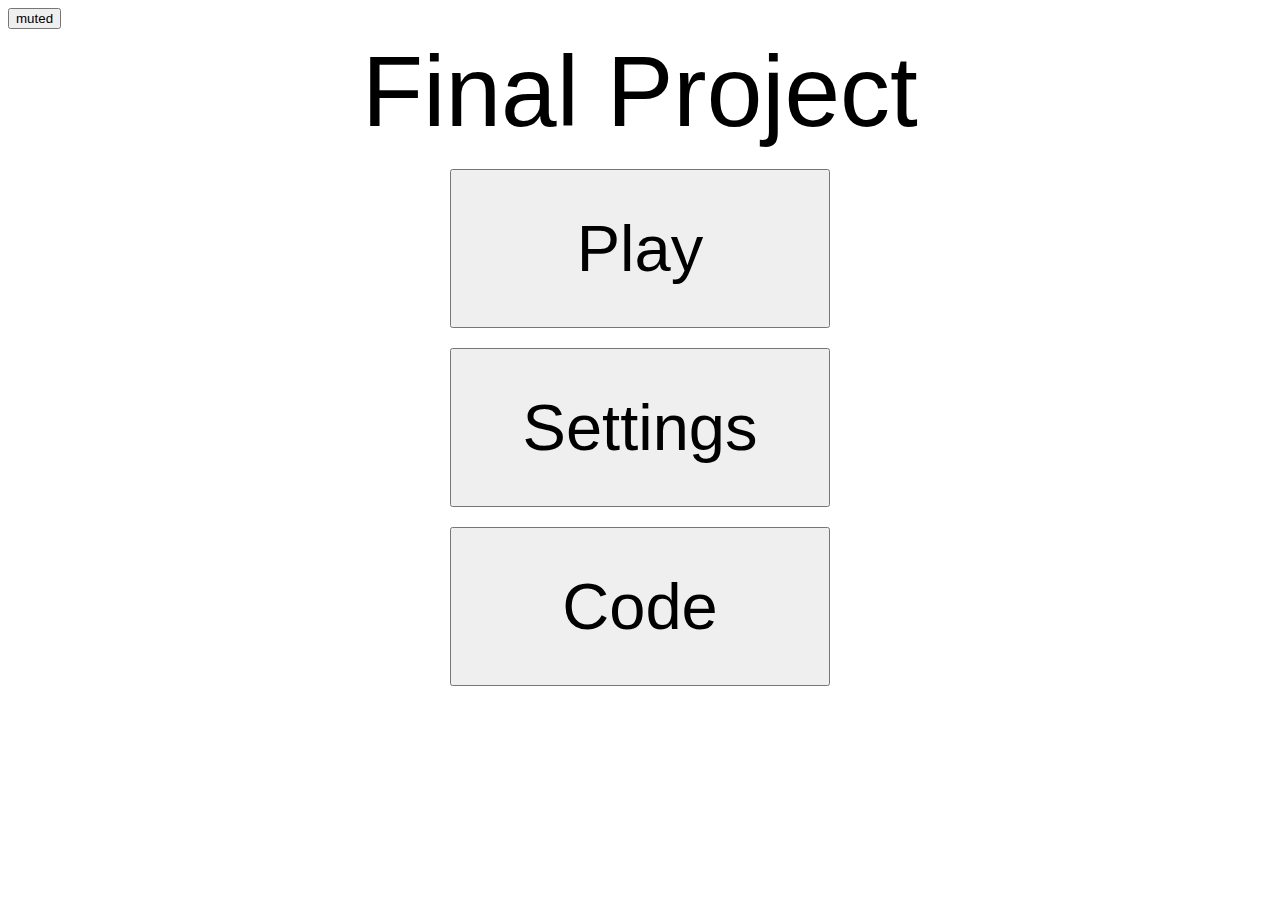
==== index.html @ b9d46f28 "add sfx" ====
<!DOCTYPE html>
<html>
  <head>
    <meta charset="utf-8">
    <meta name="viewport" content="width=device-width">
    <title>repl.it</title>
    <link href="style.css" rel="stylesheet" type="text/css" />
  </head>
  <body>
    <button id="mute-button">muted</button>
    <p id="game-title">Final Project</p>
    <div id="button-block">
    <button id="play-button">Play</button>
    <button id="settings-button">Settings</button>
    <button id="code-button">Code</button>
    </div>
    <audio id="music" src="/music/menu-theme.mp3"></audio>
    <audio id="click-sound" src="/sfx/click-button.mp3"></audio>
    <audio id="hover-sound" src="/sfx/hover-button.mp3"></audio>
    <script src="script.js"></script>
  </body>
</html>
---- style.css ----
#game-title {
  font-family: Arial, Helvetica, sans-serif;
  font-size: 100px;
  margin: 5px;
  padding: 0;
  text-align: center;
}

#play-button,
#settings-button,
#code-button {
  font-family: Arial, Helvetica, sans-serif;
  font-size: 65px;
  padding: 40px;
  margin-left: auto;
  margin-right: auto;
  margin-top: 20px;
  margin-bottom: 20px;
  width: 30%;
  display: block;
}


body {
  animation: fadeInAnimation ease 3s;
  animation-iteration-count: 1;
  animation-fill-mode: forwards;
}
  
@keyframes fadeInAnimation {
  0% {opacity:0; background-image: linear-gradient(darkred, black);}
  100% {opacity:0.25; background-image: linear-gradient(darkred, black);}
  100% {opacity:1; background-image: linear-gradient(darkred, black); }
}
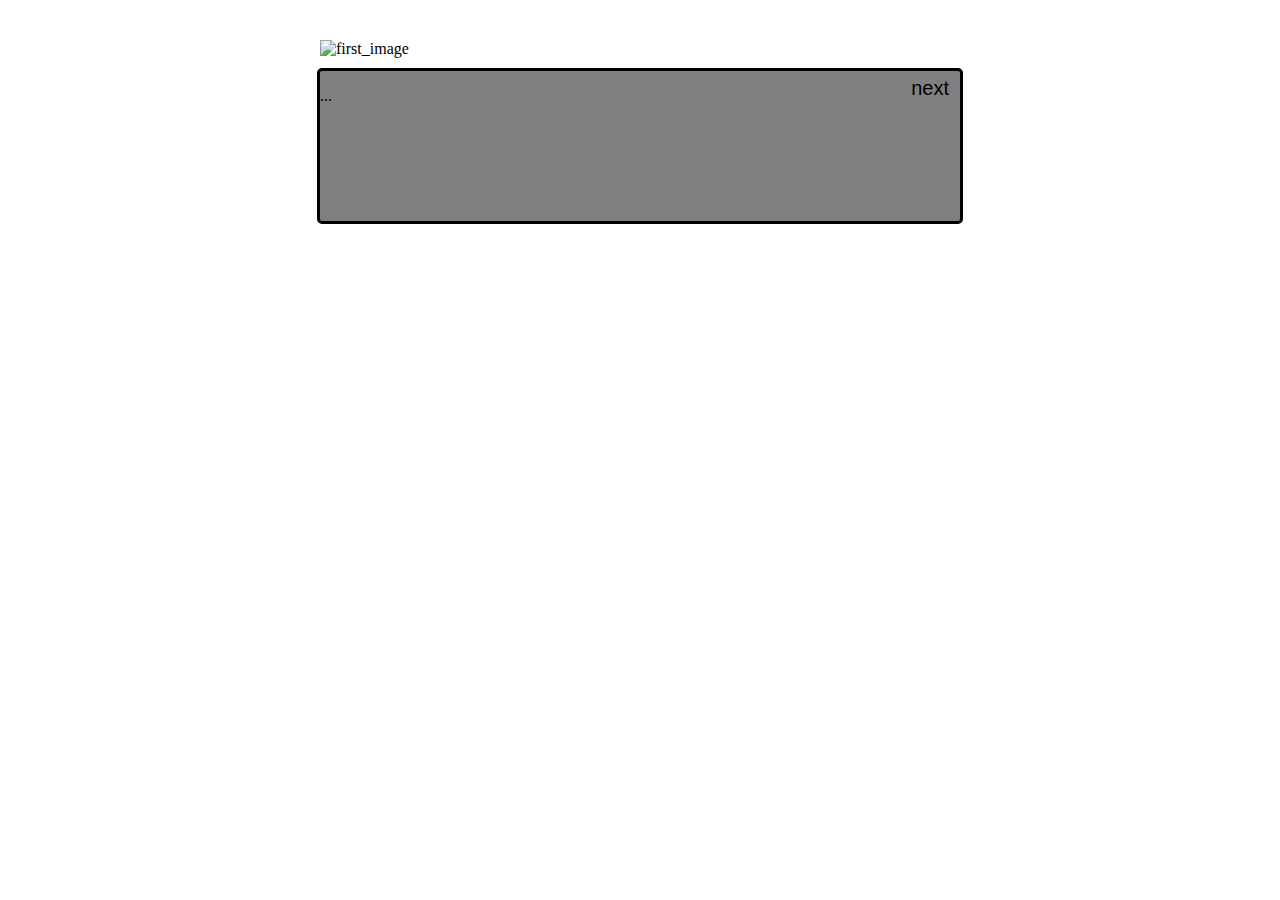
==== commit b58b883f: "new font added" ====
--- a/index.html
+++ b/index.html
@@ -4,19 +4,40 @@
     <meta charset="utf-8">
     <meta name="viewport" content="width=device-width">
     <title>repl.it</title>
+    <link rel="preload" href="fonts/tiki-tropic-font/TikiTropic.woff2" as="font" type="font/woff2" crossorigin>
     <link href="style.css" rel="stylesheet" type="text/css" />
   </head>
   <body>
-    <button id="mute-button">muted</button>
-    <p id="game-title">Final Project</p>
-    <div id="button-block">
-    <button id="play-button">Play</button>
-    <button id="settings-button">Settings</button>
-    <button id="code-button">Code</button>
+    <div id="visual-novel">
+      <img id="image-1" src="visual-novel/first.png" alt="first_image">
+      <div id="text-box">
+      <button id="text-box-next">next</button>
+      <p id="text-box-text">...</p></div>
     </div>
-    <audio id="music" src="/music/menu-theme.mp3"></audio>
-    <audio id="click-sound" src="/sfx/click-button.mp3"></audio>
-    <audio id="hover-sound" src="/sfx/hover-button.mp3"></audio>
-    <script src="script.js"></script>
+
+    <div id="start-menu">
+      <button id="mute-button">Unmuted</button>
+      <p id="game-title">
+        <span class="pink">A</span>
+        <span class="orange">d</span>
+        <span class="pink">v</span>
+        <span class="orange">e</span>
+        <span class="pink">n</span>
+        <span class="orange">t</span>
+        <span class="pink">u</span>
+        <span class="orange">r</span>
+        <span class="pink">e</span>
+        <span class="brown"> Go!</span>
+      </p>
+      <div id="button-block">
+      <button id="play-button">Play</button>
+      <button id="settings-button">Settings</button>
+      <button id="code-button">Code</button>
+      </div>
+      <audio id="music" src="/music/menu-theme.mp3"></audio>
+      <audio id="click-sound" src="/sfx/click-button.mp3"></audio>
+      <audio id="hover-sound" src="/sfx/hover-button.mp3"></audio>
+      <script src="script.js"></script>
+    </div>
   </body>
 </html>--- a/style.css
+++ b/style.css
@@ -1,5 +1,43 @@
+@font-face {
+    font-family: 'Tiki Tropic';
+    src: url('TikiTropic.eot');
+    src: url('TikiTropic.eot?#iefix') format('embedded-opentype'),
+        url('TikiTropic.woff2') format('woff2'),
+        url('TikiTropic.woff') format('woff'),
+        url('TikiTropic.ttf') format('truetype'),
+        url('TikiTropic.svg#TikiTropic') format('svg');
+    font-weight: normal;
+    font-style: normal;
+    font-display: swap;
+}
+
+body {
+  margin: 0;
+  height: 100%
+}
+
+#image-1 {
+  display: block;
+  margin-right: auto;
+  margin-left: auto;
+  margin-top: 40px;
+  height: 50%;
+  width:50%;
+}
+
+#start-menu {
+  display: none;
+  background-image: url(visual-novel/zero.jpg);
+  position: fixed;
+  width: 100%;
+  height: 100%;
+  left: 0;
+  top: 0;
+  z-index: 10;
+}
+
 #game-title {
-  font-family: Arial, Helvetica, sans-serif;
+  font-family: 'Tiki Tropic';
   font-size: 100px;
   margin: 5px;
   padding: 0;
@@ -9,7 +47,8 @@
 #play-button,
 #settings-button,
 #code-button {
-  font-family: Arial, Helvetica, sans-serif;
+  font-family: 'Tiki Tropic';
+  -webkit-text-stroke: 3px white;
   font-size: 65px;
   padding: 40px;
   margin-left: auto;
@@ -18,19 +57,68 @@
   margin-bottom: 20px;
   width: 30%;
   display: block;
+  color: inherit;
+}
+
+#play-button {
+  color: rgb(233, 8, 120)
+}
+
+#settings-button {
+  color: rgb(245, 129, 31)
+}
+
+#code-button {
+  color: rgb(93, 29, 20)
 }
 
 
-body {
+
+
+#visual-novel {
   animation: fadeInAnimation ease 3s;
   animation-iteration-count: 1;
   animation-fill-mode: forwards;
 }
   
 @keyframes fadeInAnimation {
-  0% {opacity:0; background-image: linear-gradient(darkred, black);}
-  100% {opacity:0.25; background-image: linear-gradient(darkred, black);}
-  100% {opacity:1; background-image: linear-gradient(darkred, black); }
+  0% {opacity:0; }
+  50% {opacity:0; }
+  100% {opacity:1; }
 }
 
 
+#text-box {
+  width: 50%;
+  height: 150px;
+  background-color: grey;
+  border: 3px solid black;
+  border-radius: 5px;
+  display: block;
+  margin-right: auto;
+  margin-left: auto;
+  margin-top: 10px;
+}
+
+#text-box-next {
+  float: right;
+  font-size: 20px;
+  border: none;
+  background-color: transparent;
+  margin: 5px;
+}
+
+.pink {
+  color: rgb(233, 8, 120);
+  -webkit-text-stroke: 3px white;
+}
+
+.orange {
+  color: rgb(245, 129, 31);
+  -webkit-text-stroke: 3px white;
+}
+
+.brown {
+  color: rgb(93, 29, 20);
+  -webkit-text-stroke: 3px white;
+}
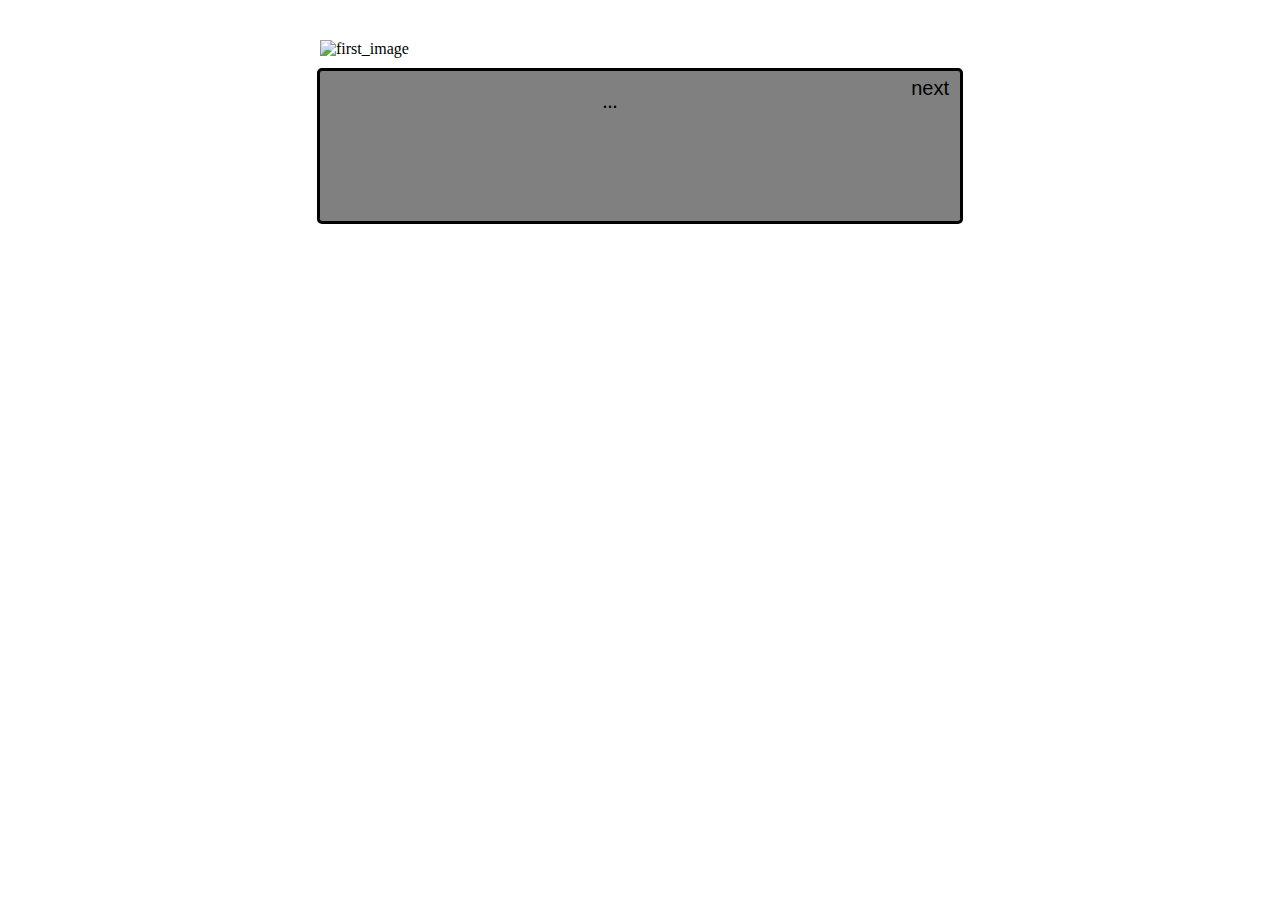
==== commit d3ed5968: "better menu and added level selection" ====
--- a/index.html
+++ b/index.html
@@ -16,7 +16,7 @@
     </div>
 
     <div id="start-menu">
-      <button id="mute-button">Unmuted</button>
+      <button id="mute-button-1"><img id="mute-button-image-1" src="images/unmute-button.png" alt="volume_control_button"></button>
       <p id="game-title">
         <span class="pink">A</span>
         <span class="orange">d</span>
@@ -37,7 +37,18 @@
       <audio id="music" src="/music/menu-theme.mp3"></audio>
       <audio id="click-sound" src="/sfx/click-button.mp3"></audio>
       <audio id="hover-sound" src="/sfx/hover-button.mp3"></audio>
-      <script src="script.js"></script>
+
     </div>
+  <div id="level-buttons">
+  <button id="mute-button-2"><img id="mute-button-image-2" src="images/unmute-button.png" alt="volume_control_button"></button>
+  <p id="select-level-title">Select Level</p>
+  <div id="level-button-section">
+  <button id="level-1">Level 1</button>
+  <button id="level-2">Level 2</button>
+  <button id="level-3">Level 3</button>
+  <button id="level-4">Level 4</button>
+  </div>
+  </div>
+  <script src="script.js"></script>
   </body>
 </html>--- a/style.css
+++ b/style.css
@@ -38,10 +38,10 @@
 
 #game-title {
   font-family: 'Tiki Tropic';
+  text-align: center;
   font-size: 100px;
   margin: 5px;
   padding: 0;
-  text-align: center;
 }
 
 #play-button,
@@ -58,22 +58,29 @@
   width: 30%;
   display: block;
   color: inherit;
+  border-radius: 5px;
+  border: inherit;
+  background-color: rgba(255, 255, 255, 0.4)
 }
 
 #play-button {
-  color: rgb(233, 8, 120)
+  color: rgb(233, 8, 120);
+  border: 3px solid rgb(233, 8, 120);
 }
 
 #settings-button {
-  color: rgb(245, 129, 31)
+  color: rgb(245, 129, 31);
+  border: 3px solid rgb(245, 129, 31);
 }
 
 #code-button {
-  color: rgb(93, 29, 20)
-}
-
-
-
+  color: rgb(93, 29, 20);
+  border: 3px solid rgb(93, 29, 20);
+}
+
+#play-button:hover,
+#settings-button:hover,
+#code-button:hover { background-color: rgba(255, 255, 255, 0.6) }
 
 #visual-novel {
   animation: fadeInAnimation ease 3s;
@@ -100,6 +107,12 @@
   margin-top: 10px;
 }
 
+#text-box-text {
+  line-height: 20px;
+  text-align: center;
+  font-size: 20px;
+}
+
 #text-box-next {
   float: right;
   font-size: 20px;
@@ -122,3 +135,71 @@
   color: rgb(93, 29, 20);
   -webkit-text-stroke: 3px white;
 }
+
+#mute-button-1,
+#mute-button-2 {
+  border: 0;
+  background-color: transparent;
+  float: left;
+}
+
+#level-1,
+#level-2,
+#level-3,
+#level-4 {
+  height: 300px;
+  width: 300px;
+  margin: 10px;
+  border: 8px solid rgb(93, 29, 20);
+  border-radius: 10px;
+  font-size: 45px;
+  background-color: rgba(255, 255, 255, 0.4);
+  font-family: 'Tiki Tropic';
+  color: initial;
+  -webkit-text-stroke: initial;
+}
+
+#level-1:hover,
+#level-2:hover,
+#level-3:hover,
+#level-4:hover { background-color: rgba(255, 255, 255, 0.6) }
+
+#level-1,
+#level-3 {
+  color: rgb(245, 129, 31);
+  -webkit-text-stroke: 2px white;
+}
+
+#level-2,
+#level-4 {
+  color: rgb(233, 8, 120);
+  -webkit-text-stroke: 2px white;
+}
+
+#level-buttons {
+  display: none;
+  background-image: url(visual-novel/zero.jpg);
+  position: fixed;
+  width: 100%;
+  height: 100%;
+  left: 0;
+  top: 0;
+  z-index: 10;
+}
+
+#level-button-section {
+  display: block;
+  margin-right: 110px;
+  margin-left: 110px;
+  margin-top: 100px
+}
+
+#select-level-title {
+  font-family: 'Tiki Tropic';
+  text-align: center;
+  font-size: 100px;
+  margin: 5px;
+  padding: 0;
+  color: rgb(93, 29, 20);
+  -webkit-text-stroke: 3px white;
+}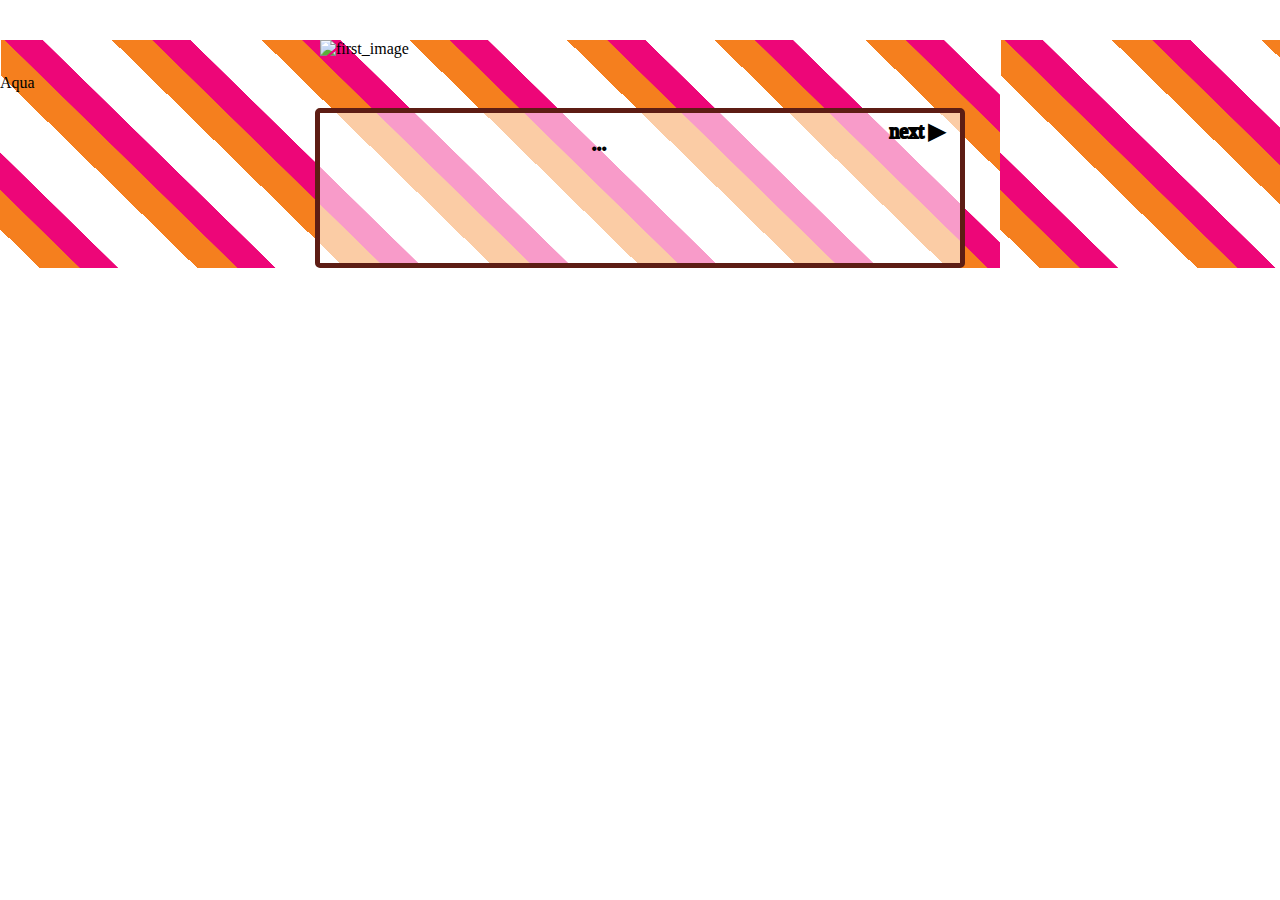
==== commit ebdbd076: "add new move cell and in game options" ====
--- a/index.html
+++ b/index.html
@@ -3,17 +3,20 @@
   <head>
     <meta charset="utf-8">
     <meta name="viewport" content="width=device-width">
-    <title>repl.it</title>
+    <title>Adventure Go!</title>
+    <link rel="preload" href="FredokaOne-Regular.woff2" as="font" type="font/woff2" crossorigin>
     <link rel="preload" href="fonts/tiki-tropic-font/TikiTropic.woff2" as="font" type="font/woff2" crossorigin>
     <link href="style.css" rel="stylesheet" type="text/css" />
   </head>
   <body>
     <div id="visual-novel">
       <img id="image-1" src="visual-novel/first.png" alt="first_image">
+      <p id="text-box-speaker">Aqua</p>
       <div id="text-box">
       <button id="text-box-next">next</button>
       <p id="text-box-text">...</p></div>
     </div>
+    
 
     <div id="start-menu">
       <button id="mute-button-1"><img id="mute-button-image-1" src="images/unmute-button.png" alt="volume_control_button"></button>
@@ -41,6 +44,7 @@
     </div>
   <div id="level-buttons">
   <button id="mute-button-2"><img id="mute-button-image-2" src="images/unmute-button.png" alt="volume_control_button"></button>
+  <button id="back-to-menu">Back</button>
   <p id="select-level-title">Select Level</p>
   <div id="level-button-section">
   <button id="level-1">Level 1</button>
--- a/style.css
+++ b/style.css
@@ -11,6 +11,15 @@
     font-display: swap;
 }
 
+@font-face {
+    font-family: 'Fredoka One';
+    src: url('FredokaOne-Regular.woff2') format('woff2'),
+        url('FredokaOne-Regular.woff') format('woff');
+    font-weight: normal;
+    font-style: normal;
+    font-display: swap;
+}
+
 body {
   margin: 0;
   height: 100%
@@ -34,6 +43,7 @@
   left: 0;
   top: 0;
   z-index: 10;
+  animation: fadeInAnimation ease 1s;
 }
 
 #game-title {
@@ -83,7 +93,8 @@
 #code-button:hover { background-color: rgba(255, 255, 255, 0.6) }
 
 #visual-novel {
-  animation: fadeInAnimation ease 3s;
+  background-image: url('/visual-novel/visual-novel-pattern.png');
+  animation: fadeInAnimation ease 6s;
   animation-iteration-count: 1;
   animation-fill-mode: forwards;
 }
@@ -98,8 +109,8 @@
 #text-box {
   width: 50%;
   height: 150px;
-  background-color: grey;
-  border: 3px solid black;
+  background-color: rgba(255, 255, 255, 0.6);
+  border: 5px solid rgb(93, 29, 20);
   border-radius: 5px;
   display: block;
   margin-right: auto;
@@ -108,9 +119,12 @@
 }
 
 #text-box-text {
+  color: white;
   line-height: 20px;
   text-align: center;
   font-size: 20px;
+  font-family: 'Fredoka One';
+  -webkit-text-stroke: 2px black;
 }
 
 #text-box-next {
@@ -119,6 +133,21 @@
   border: none;
   background-color: transparent;
   margin: 5px;
+  color: white;
+  font-family: 'Fredoka One';
+  -webkit-text-stroke: 2px black;
+}
+
+#text-box-next:after {
+  margin: 5px;
+  content: '\25b6';
+  animation: nextarrow 0.7s infinite alternate;
+  color: black;
+}
+
+@keyframes nextarrow {
+  0% { opacity: 0.1 }
+  100% { opacity: 0.9 }
 }
 
 .pink {
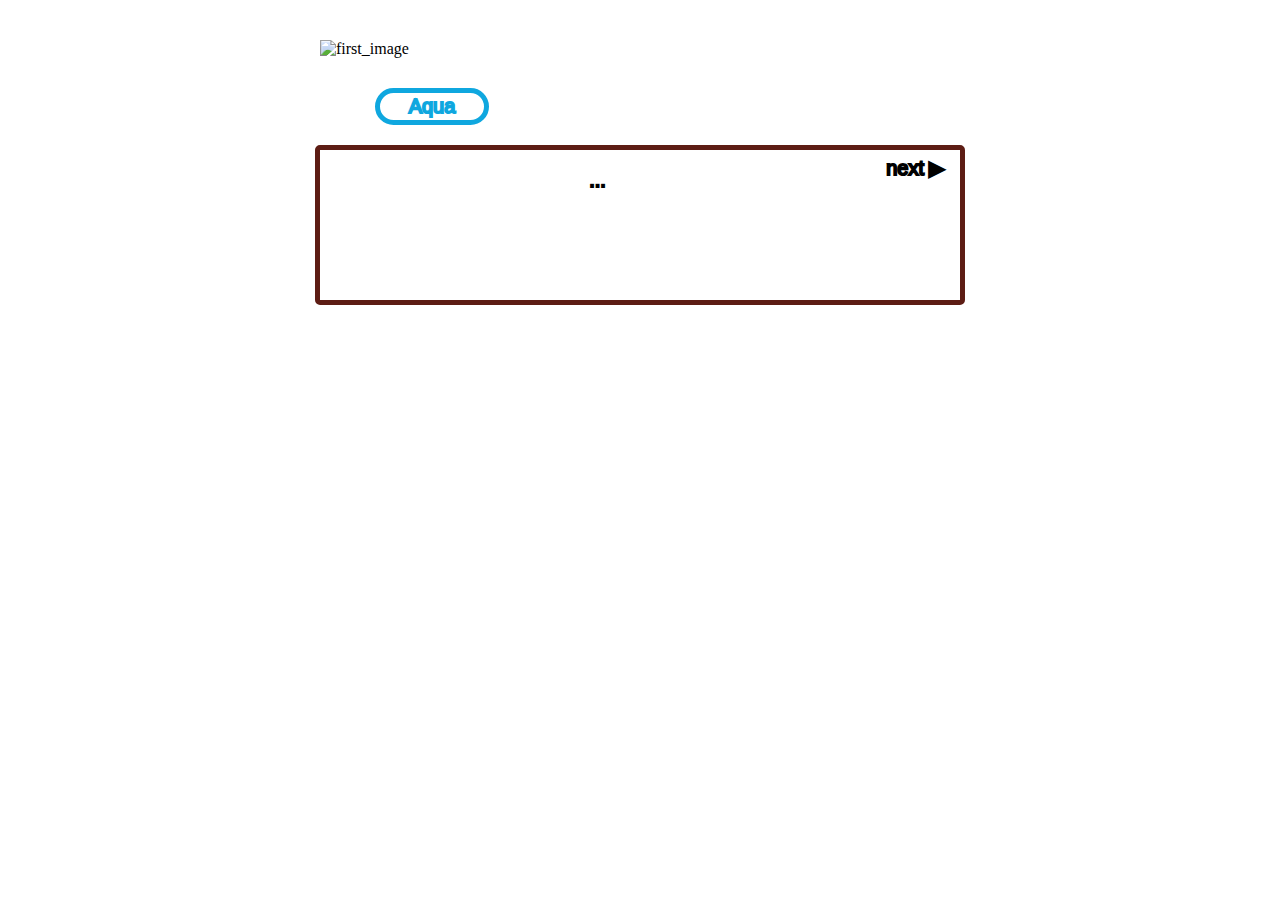
==== commit 1ae274b8: "fix image load delay" ====
--- a/index.html
+++ b/index.html
@@ -9,50 +9,21 @@
     <link href="style.css" rel="stylesheet" type="text/css" />
   </head>
   <body>
+
     <div id="visual-novel">
+      <img id="image-2" src="visual-novel/second.png" alt="second_image">
+      <img id="image-3" src="visual-novel/third.png" alt="third_image">
+      <img id="image-4" src="visual-novel/fourth.png" alt="fourth_image">
+      <img id="image-5" src="visual-novel/fifth.png" alt="fifth_image">
       <img id="image-1" src="visual-novel/first.png" alt="first_image">
       <p id="text-box-speaker">Aqua</p>
       <div id="text-box">
       <button id="text-box-next">next</button>
       <p id="text-box-text">...</p></div>
     </div>
+
+    <audio id="click-sound" src="/sfx/click-button.mp3"></audio>
     
-
-    <div id="start-menu">
-      <button id="mute-button-1"><img id="mute-button-image-1" src="images/unmute-button.png" alt="volume_control_button"></button>
-      <p id="game-title">
-        <span class="pink">A</span>
-        <span class="orange">d</span>
-        <span class="pink">v</span>
-        <span class="orange">e</span>
-        <span class="pink">n</span>
-        <span class="orange">t</span>
-        <span class="pink">u</span>
-        <span class="orange">r</span>
-        <span class="pink">e</span>
-        <span class="brown"> Go!</span>
-      </p>
-      <div id="button-block">
-      <button id="play-button">Play</button>
-      <button id="settings-button">Settings</button>
-      <button id="code-button">Code</button>
-      </div>
-      <audio id="music" src="/music/menu-theme.mp3"></audio>
-      <audio id="click-sound" src="/sfx/click-button.mp3"></audio>
-      <audio id="hover-sound" src="/sfx/hover-button.mp3"></audio>
-
-    </div>
-  <div id="level-buttons">
-  <button id="mute-button-2"><img id="mute-button-image-2" src="images/unmute-button.png" alt="volume_control_button"></button>
-  <button id="back-to-menu">Back</button>
-  <p id="select-level-title">Select Level</p>
-  <div id="level-button-section">
-  <button id="level-1">Level 1</button>
-  <button id="level-2">Level 2</button>
-  <button id="level-3">Level 3</button>
-  <button id="level-4">Level 4</button>
-  </div>
-  </div>
-  <script src="script.js"></script>
+  <script src="visual-novel-script.js"></script>
   </body>
 </html>--- a/style.css
+++ b/style.css
@@ -1,28 +1,30 @@
 @font-face {
-    font-family: 'Tiki Tropic';
-    src: url('TikiTropic.eot');
-    src: url('TikiTropic.eot?#iefix') format('embedded-opentype'),
-        url('TikiTropic.woff2') format('woff2'),
-        url('TikiTropic.woff') format('woff'),
-        url('TikiTropic.ttf') format('truetype'),
-        url('TikiTropic.svg#TikiTropic') format('svg');
-    font-weight: normal;
-    font-style: normal;
-    font-display: swap;
+  font-family: 'Tiki Tropic';
+  src: url('TikiTropic.eot');
+  src:
+    url('TikiTropic.eot?#iefix') format('embedded-opentype'),
+    url('TikiTropic.woff2') format('woff2'),
+    url('TikiTropic.woff') format('woff'),
+    url('TikiTropic.ttf') format('truetype'),
+    url('TikiTropic.svg#TikiTropic') format('svg');
+  font-weight: normal;
+  font-style: normal;
+  font-display: swap;
 }
 
 @font-face {
-    font-family: 'Fredoka One';
-    src: url('FredokaOne-Regular.woff2') format('woff2'),
-        url('FredokaOne-Regular.woff') format('woff');
-    font-weight: normal;
-    font-style: normal;
-    font-display: swap;
+  font-family: 'Fredoka One';
+  src:
+    url('FredokaOne-Regular.woff2') format('woff2'),
+    url('FredokaOne-Regular.woff') format('woff');
+  font-weight: normal;
+  font-style: normal;
+  font-display: swap;
 }
 
 body {
   margin: 0;
-  height: 100%
+  height: 100%;
 }
 
 #image-1 {
@@ -31,11 +33,11 @@
   margin-left: auto;
   margin-top: 40px;
   height: 50%;
-  width:50%;
+  width: 50%;
 }
 
 #start-menu {
-  display: none;
+  display: block;
   background-image: url(visual-novel/zero.jpg);
   position: fixed;
   width: 100%;
@@ -43,11 +45,11 @@
   left: 0;
   top: 0;
   z-index: 10;
-  animation: fadeInAnimation ease 1s;
+  animation: fadeInAnimationMenu ease 1s;
 }
 
 #game-title {
-  font-family: 'Tiki Tropic';
+  font-family: 'Tiki Tropic', Arial, Helvetica, sans-serif;
   text-align: center;
   font-size: 100px;
   margin: 5px;
@@ -57,7 +59,7 @@
 #play-button,
 #settings-button,
 #code-button {
-  font-family: 'Tiki Tropic';
+  font-family: 'Tiki Tropic', Arial, Helvetica, sans-serif;
   -webkit-text-stroke: 3px white;
   font-size: 65px;
   padding: 40px;
@@ -70,7 +72,7 @@
   color: inherit;
   border-radius: 5px;
   border: inherit;
-  background-color: rgba(255, 255, 255, 0.4)
+  background-color: rgba(255, 255, 255, 0.4);
 }
 
 #play-button {
@@ -90,21 +92,25 @@
 
 #play-button:hover,
 #settings-button:hover,
-#code-button:hover { background-color: rgba(255, 255, 255, 0.6) }
+#code-button:hover { background-color: rgba(255, 255, 255, 0.6); }
 
 #visual-novel {
-  background-image: url('/visual-novel/visual-novel-pattern.png');
+  background-image: url('/visual-novel/bg-image.png');
   animation: fadeInAnimation ease 6s;
   animation-iteration-count: 1;
   animation-fill-mode: forwards;
 }
-  
+
 @keyframes fadeInAnimation {
-  0% {opacity:0; }
-  50% {opacity:0; }
-  100% {opacity:1; }
-}
-
+  0% { opacity: 0; }
+  70% { opacity: 0; }
+  100% { opacity: 1; }
+}
+
+@keyframes fadeInAnimationMenu {
+  0% { opacity: 0; }
+  100% { opacity: 1; }
+}
 
 #text-box {
   width: 50%;
@@ -115,7 +121,7 @@
   display: block;
   margin-right: auto;
   margin-left: auto;
-  margin-top: 10px;
+  margin-top: 5px;
 }
 
 #text-box-text {
@@ -123,7 +129,7 @@
   line-height: 20px;
   text-align: center;
   font-size: 20px;
-  font-family: 'Fredoka One';
+  font-family: 'Fredoka One', Arial, Helvetica, sans-serif;
   -webkit-text-stroke: 2px black;
 }
 
@@ -134,11 +140,11 @@
   background-color: transparent;
   margin: 5px;
   color: white;
-  font-family: 'Fredoka One';
+  font-family: 'Fredoka One', Arial, Helvetica, sans-serif;
   -webkit-text-stroke: 2px black;
 }
 
-#text-box-next:after {
+#text-box-next::after {
   margin: 5px;
   content: '\25b6';
   animation: nextarrow 0.7s infinite alternate;
@@ -146,8 +152,8 @@
 }
 
 @keyframes nextarrow {
-  0% { opacity: 0.1 }
-  100% { opacity: 0.9 }
+  0% { opacity: 0.1; }
+  100% { opacity: 0.9; }
 }
 
 .pink {
@@ -183,15 +189,10 @@
   border-radius: 10px;
   font-size: 45px;
   background-color: rgba(255, 255, 255, 0.4);
-  font-family: 'Tiki Tropic';
+  font-family: 'Tiki Tropic', Arial, Helvetica, sans-serif;
   color: initial;
   -webkit-text-stroke: initial;
 }
-
-#level-1:hover,
-#level-2:hover,
-#level-3:hover,
-#level-4:hover { background-color: rgba(255, 255, 255, 0.6) }
 
 #level-1,
 #level-3 {
@@ -204,6 +205,11 @@
   color: rgb(233, 8, 120);
   -webkit-text-stroke: 2px white;
 }
+
+#level-1:hover,
+#level-2:hover,
+#level-3:hover,
+#level-4:hover { background-color: rgba(255, 255, 255, 0.6); }
 
 #level-buttons {
   display: none;
@@ -214,21 +220,107 @@
   left: 0;
   top: 0;
   z-index: 10;
+  animation: fadeInAnimationMenu ease 1s;
 }
 
 #level-button-section {
   display: block;
   margin-right: 110px;
   margin-left: 110px;
-  margin-top: 100px
+  margin-top: 100px;
 }
 
 #select-level-title {
-  font-family: 'Tiki Tropic';
+  font-family: 'Tiki Tropic', Arial, Helvetica, sans-serif;
   text-align: center;
   font-size: 100px;
   margin: 5px;
   padding: 0;
   color: rgb(93, 29, 20);
   -webkit-text-stroke: 3px white;
-}+}
+
+#text-box-speaker {
+  color: white;
+  text-align: center;
+  font-size: 20px;
+  font-family: 'Fredoka One', Arial, Helvetica, sans-serif;
+  -webkit-text-stroke: 2px rgb(15, 167, 223);
+  background-color: rgba(255, 255, 255, 0.6);
+  border: 5px solid rgb(15, 167, 223);
+  border-radius: 10rem;
+  margin-top: 30px;
+  width: 100px;
+  padding: 2px;
+  margin-right: auto;
+  margin-left: 375px;
+}
+
+#back-to-menu-1,
+#back-to-menu-2 {
+  width: 100px;
+  height: 50px;
+  border: 0;
+  background-color: transparent;
+  float: right;
+  font-size: 45px;
+  margin-top: 5px;
+  margin-left: auto;
+  margin-right: 30px;
+  font-weight: bold;
+}
+
+#settings {
+  display: none;
+  background-image: url(visual-novel/zero.jpg);
+  position: fixed;
+  width: 100%;
+  height: 100%;
+  left: 0;
+  top: 0;
+  z-index: 10;
+  animation: fadeInAnimationMenu ease 1s;
+}
+
+#volume-decrease,
+#volume-increase {
+  margin-top: 100px;
+  float: left;
+  font-size: 100px;
+  width: 100px;
+  height: 100px;
+  text-align: center;
+  line-height: 50%;
+  color: rgb(233, 8, 120);
+  font-family: Arial, Helvetica, sans-serif;
+  border: 10px solid white;
+  border-radius: 5px;
+  background-color: rgba(255, 255, 255, 0.4);
+}
+
+#settings p {
+  margin-top: 100px;
+  margin-left: 400px;
+  margin-right: 50px;
+  font-size: 50px;
+  float: left;
+  color: rgb(245, 129, 31);
+  -webkit-text-stroke: 2px white;
+  font-family: 'Tiki Tropic', Arial, Helvetica, sans-serif;
+}
+
+#settings span p {
+  font-family: 'Fredoka One', Arial, Helvetica, sans-serif;
+  margin-top: 100px;
+  margin-left: 100px;
+  margin-right: 100px;
+  font-size: 50px;
+  float: left;
+}
+
+#image-2,
+#image-3,
+#image-4,
+#image-5 {
+  display: none;
+}
